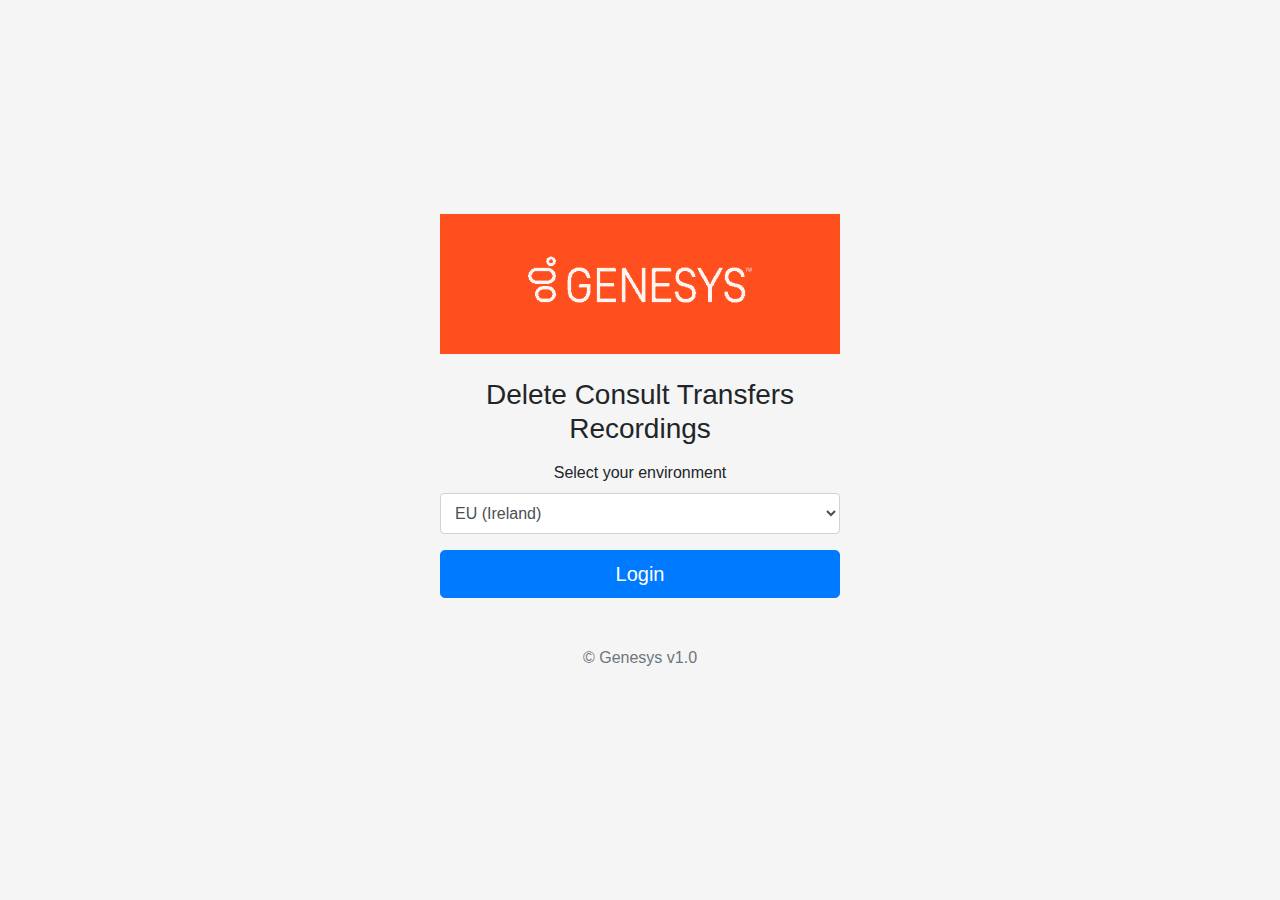
==== index.html @ b7537d7f "Update favicon path" ====
<!DOCTYPE html>
<html lang="en">

<head>
  <meta charset="utf-8" />
  <meta name="viewport" content="width=device-width, initial-scale=1, shrink-to-fit=no" />
  <title>Delete External Consult Transfers</title>
  <link rel="shortcut icon" href="./favicon.ico">

  <!-- Bootstrap core CSS -->
  <link href="./assets/dist/css/bootstrap.min.css" rel="stylesheet" />
  <style>
    .bd-placeholder-img {
      font-size: 1.125rem;
      text-anchor: middle;
      -webkit-user-select: none;
      -moz-user-select: none;
      -ms-user-select: none;
      user-select: none;
    }

    @media (min-width: 768px) {
      .bd-placeholder-img-lg {
        font-size: 3.5rem;
      }
    }
  </style>
  <!-- Custom styles for this template -->
  <link href="index.css" rel="stylesheet" />
</head>

<body class="text-center">
  <form id="loginForm" class="form-signin">
    <img class="mb-4" src="./assets/brand/genesys.png" alt="" />
    <h1 class="h3 mb-3 font-weight-normal">Delete Consult Transfers Recordings</h1>
    <label for="exampleFormControlSelect1">Select your environment</label>
    <select class="form-control mb-3" id="environment">
      <option value="inintca.com">inin-tca (Genesys)</option>
      <option value="apne2.pure.cloud">Asia Pacific (Seoul)</option>
      <option value="mypurecloud.com.au">Asia Pacific (Sydney)</option>
      <option value="mypurecloud.jp">Asia Pacific (Tokyo)</option>
      <option value="cac1.pure.cloud">Canada (Canada Central)</option>
      <option value="mypurecloud.de">EU (Frankfurt)</option>
      <option value="mypurecloud.ie" selected>EU (Ireland)</option>
      <option value="euw2.pure.cloud">EU (London)</option>
      <option value="mypurecloud.com">US East (N. Virginia)</option>
      <option value="usw2.pure.cloud">US West (Oregon)</option>
    </select>

    <button class="btn btn-lg btn-primary btn-block" id="login">Login</button>
    <p class="mt-5 mb-3 text-muted">&copy; Genesys v1.0</p>
  </form>

  <script src="https://code.jquery.com/jquery-3.5.1.min.js"></script>
  <script type="text/javascript">
    let clientId = 'ab3380de-b472-4b76-a6e1-71c385a9cc85'; // No need to change this as this is a cross-region OAuth client unless you run this website using a different URL
    const redirectUri = window.location.href;

    let results = {};

    if (window.location.hash) {
      console.log(location.hash);
      let token = getParameterByName('access_token');
      localStorage.setItem('access_token', token);
      location.hash = '';
      window.location.replace('recordings.html');
    }

    function getParameterByName(name) {
      name = name.replace(/[\[]/, '\\[').replace(/[\]]/, '\\]');
      let regex = new RegExp('[\\#&]' + name + '=([^&#]*)');
      let results = regex.exec(location.hash);
      return results === null ? '' : decodeURIComponent(results[1].replace(/\+/g, ' '));
    }

    $('#login').click((e) => {
      e.preventDefault();
      // Use a specific client id for inintca
      if ($('#environment').val() === 'inintca.com') {
        clientId = '3bf2ae76-8cbf-4e4f-8257-905cbfa14812';
      }
      login();
    });

    function login() {
      let queryStringData = {
        response_type: 'token',
        client_id: clientId,
        redirect_uri: redirectUri,
      };
      let environment = $('#environment').val();
      localStorage.setItem('environment', environment);
      let replaceUrl = `https://login.${environment}/oauth/authorize?${jQuery.param(queryStringData)}`;
      console.log('Replacing URL with:', replaceUrl);
      window.location.href = replaceUrl;
    }
  </script>
</body>

</html>
---- index.css ----
html,
body {
  height: 100%;
}

body {
  display: -ms-flexbox;
  display: flex;
  -ms-flex-align: center;
  align-items: center;
  padding-top: 40px;
  padding-bottom: 40px;
  background-color: #f5f5f5;
}

.form-signin {
  width: 100%;
  max-width: 430px;
  padding: 15px;
  margin: auto;
}
.form-signin .checkbox {
  font-weight: 400;
}
.form-signin .form-control {
  position: relative;
  box-sizing: border-box;
  height: auto;
  padding: 10px;
  font-size: 16px;
}
.form-signin .form-control:focus {
  z-index: 2;
}
.form-signin input[type="email"] {
  margin-bottom: -1px;
  border-bottom-right-radius: 0;
  border-bottom-left-radius: 0;
}
.form-signin input[type="password"] {
  margin-bottom: 10px;
  border-top-left-radius: 0;
  border-top-right-radius: 0;
}
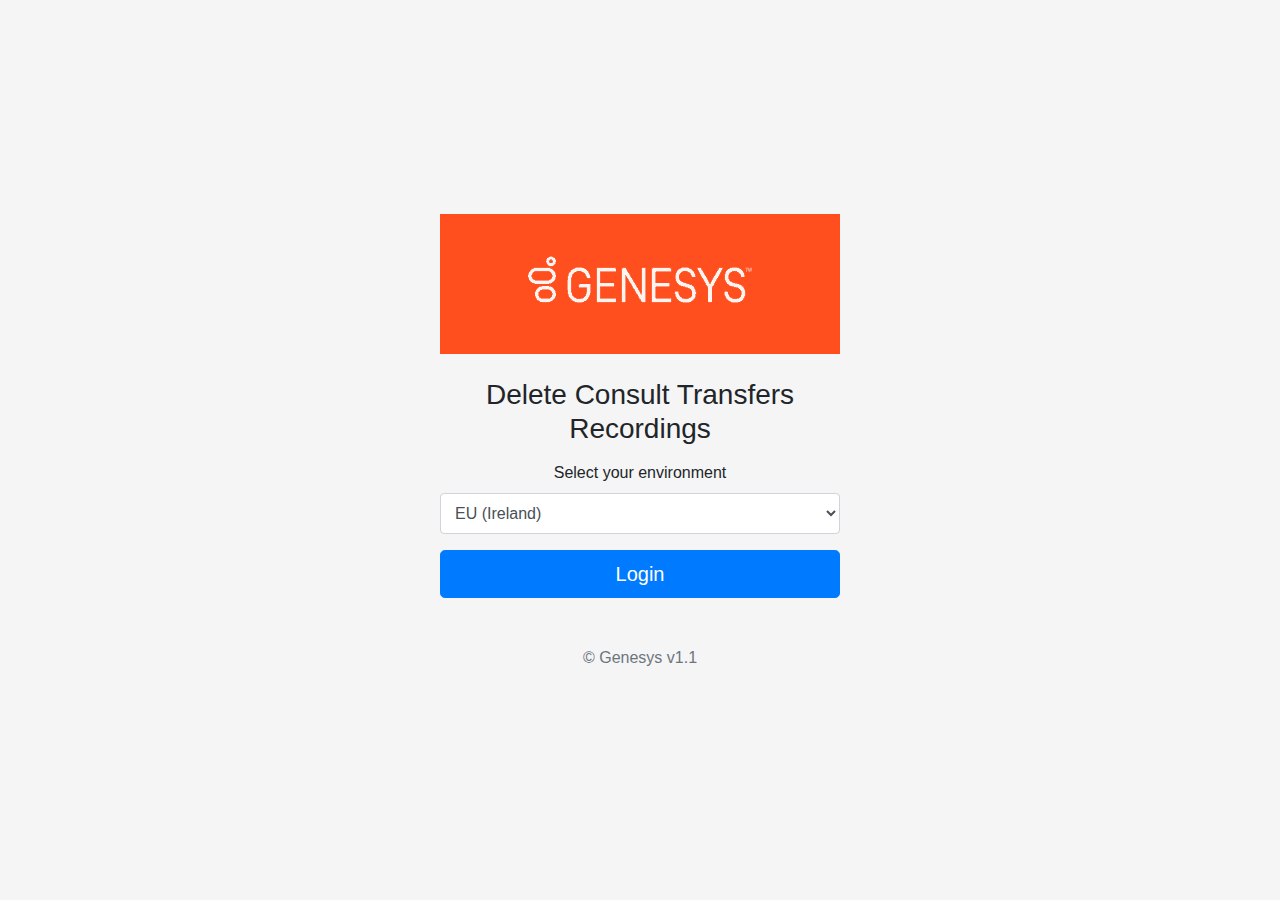
==== commit 38bbc35e: "Increase version" ====
--- a/index.html
+++ b/index.html
@@ -48,7 +48,7 @@
     </select>
 
     <button class="btn btn-lg btn-primary btn-block" id="login">Login</button>
-    <p class="mt-5 mb-3 text-muted">&copy; Genesys v1.0</p>
+    <p class="mt-5 mb-3 text-muted">&copy; Genesys v1.1</p>
   </form>
 
   <script src="https://code.jquery.com/jquery-3.5.1.min.js"></script>
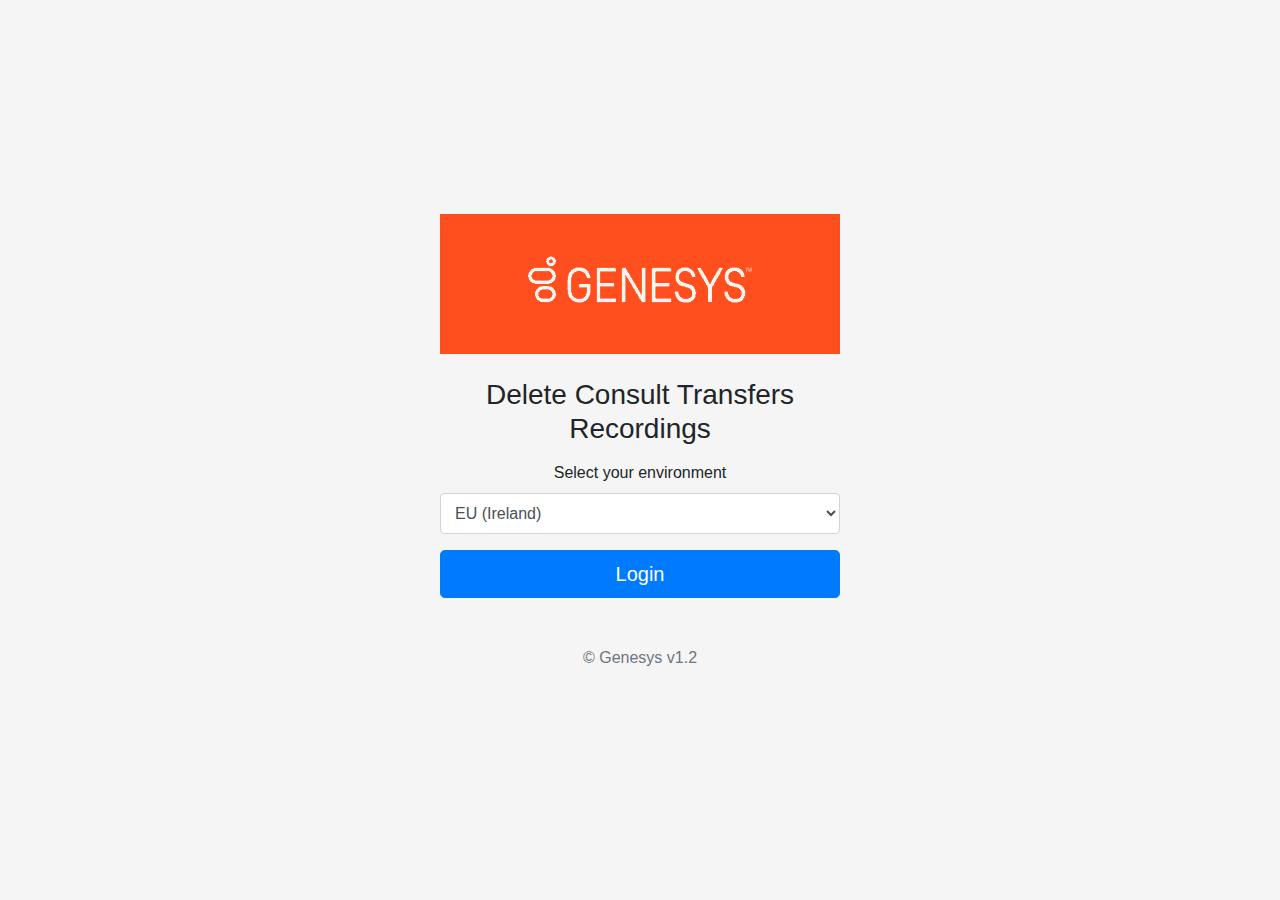
==== commit 561f423a: "Update version" ====
--- a/index.html
+++ b/index.html
@@ -48,7 +48,7 @@
     </select>
 
     <button class="btn btn-lg btn-primary btn-block" id="login">Login</button>
-    <p class="mt-5 mb-3 text-muted">&copy; Genesys v1.1</p>
+    <p class="mt-5 mb-3 text-muted">&copy; Genesys v1.2</p>
   </form>
 
   <script src="https://code.jquery.com/jquery-3.5.1.min.js"></script>
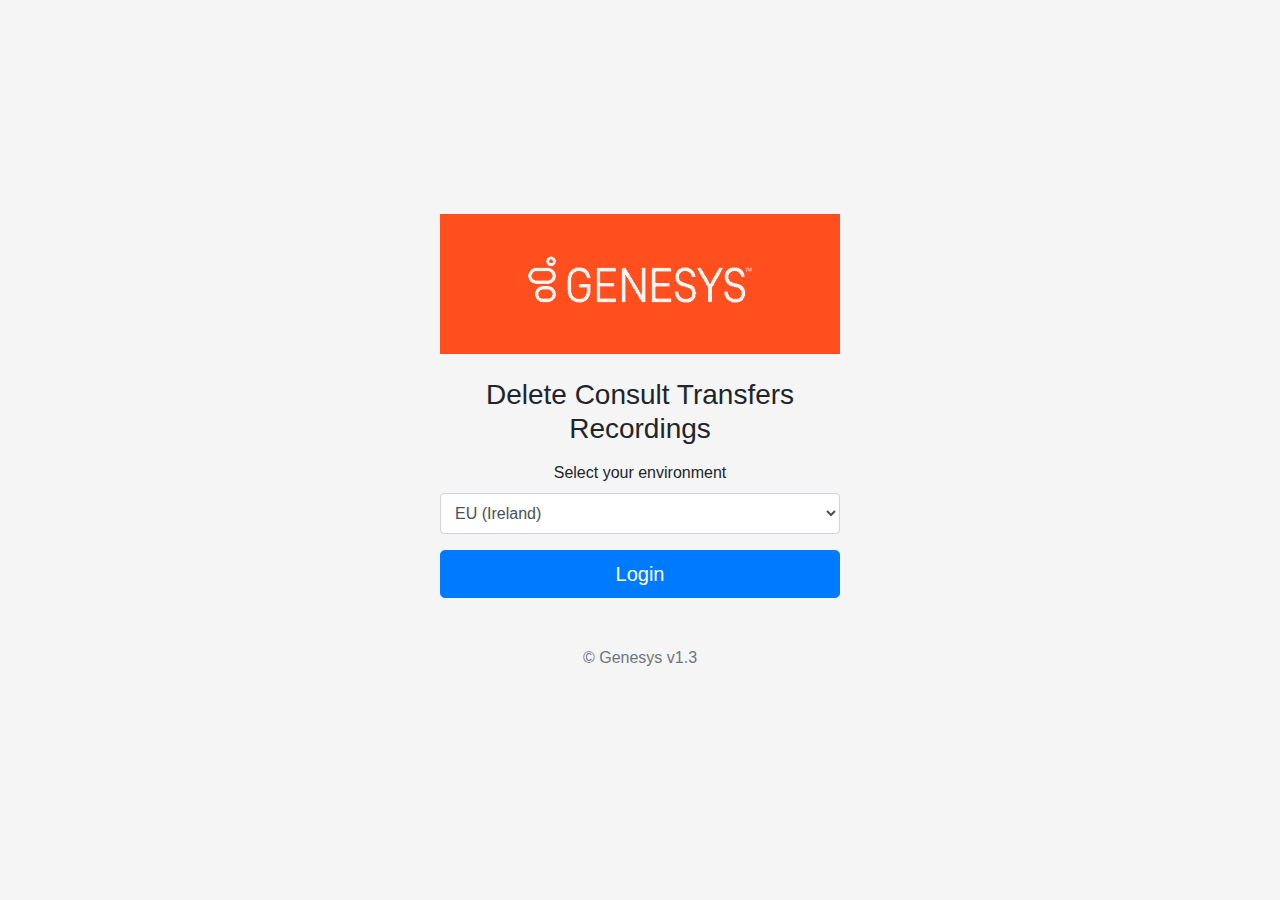
==== commit 9e789ae6: "Increase version" ====
--- a/index.html
+++ b/index.html
@@ -48,7 +48,7 @@
     </select>
 
     <button class="btn btn-lg btn-primary btn-block" id="login">Login</button>
-    <p class="mt-5 mb-3 text-muted">&copy; Genesys v1.2</p>
+    <p class="mt-5 mb-3 text-muted">&copy; Genesys v1.3</p>
   </form>
 
   <script src="https://code.jquery.com/jquery-3.5.1.min.js"></script>
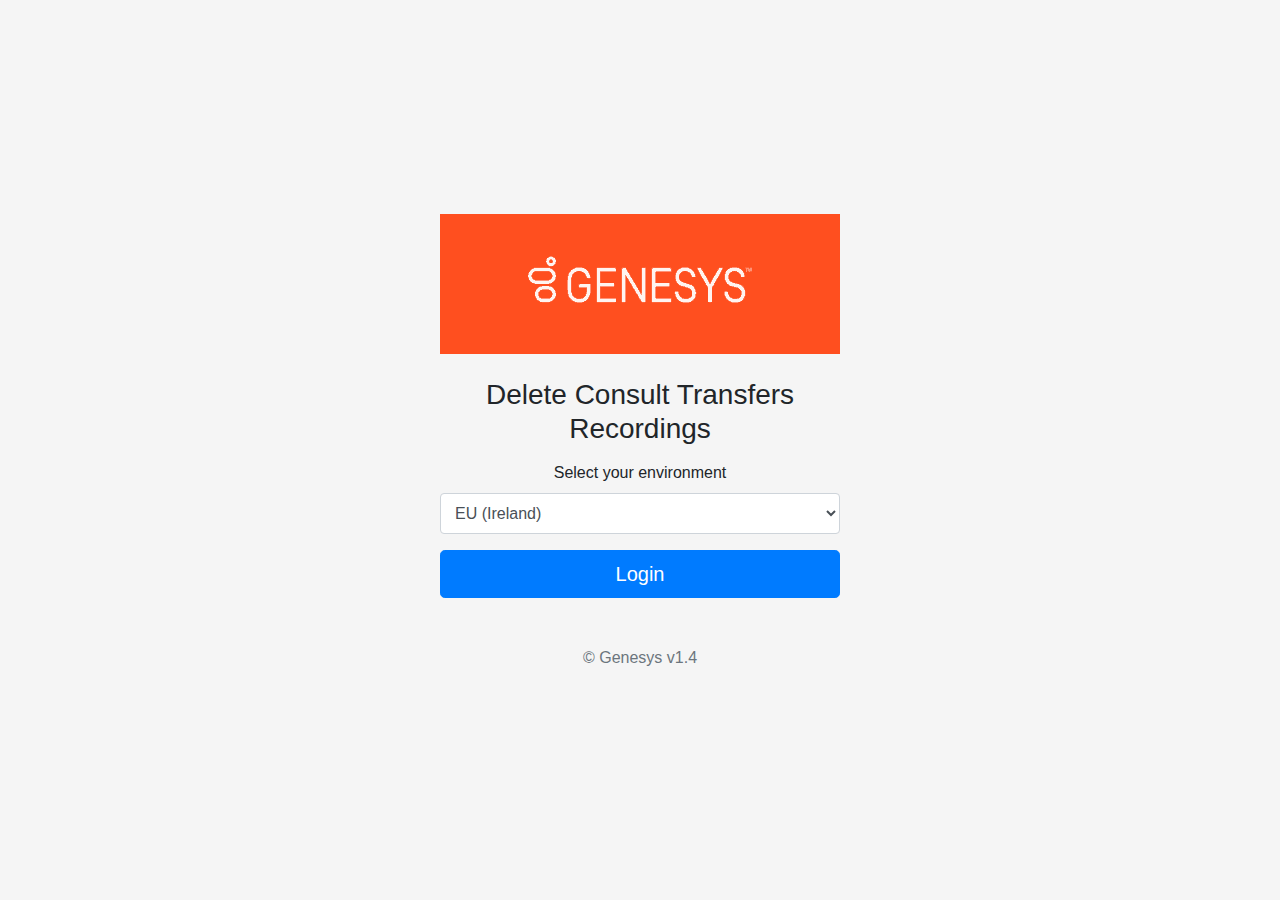
==== commit b705230f: "Change rules" ====
--- a/index.html
+++ b/index.html
@@ -48,7 +48,7 @@
     </select>
 
     <button class="btn btn-lg btn-primary btn-block" id="login">Login</button>
-    <p class="mt-5 mb-3 text-muted">&copy; Genesys v1.3</p>
+    <p class="mt-5 mb-3 text-muted">&copy; Genesys v1.4</p>
   </form>
 
   <script src="https://code.jquery.com/jquery-3.5.1.min.js"></script>
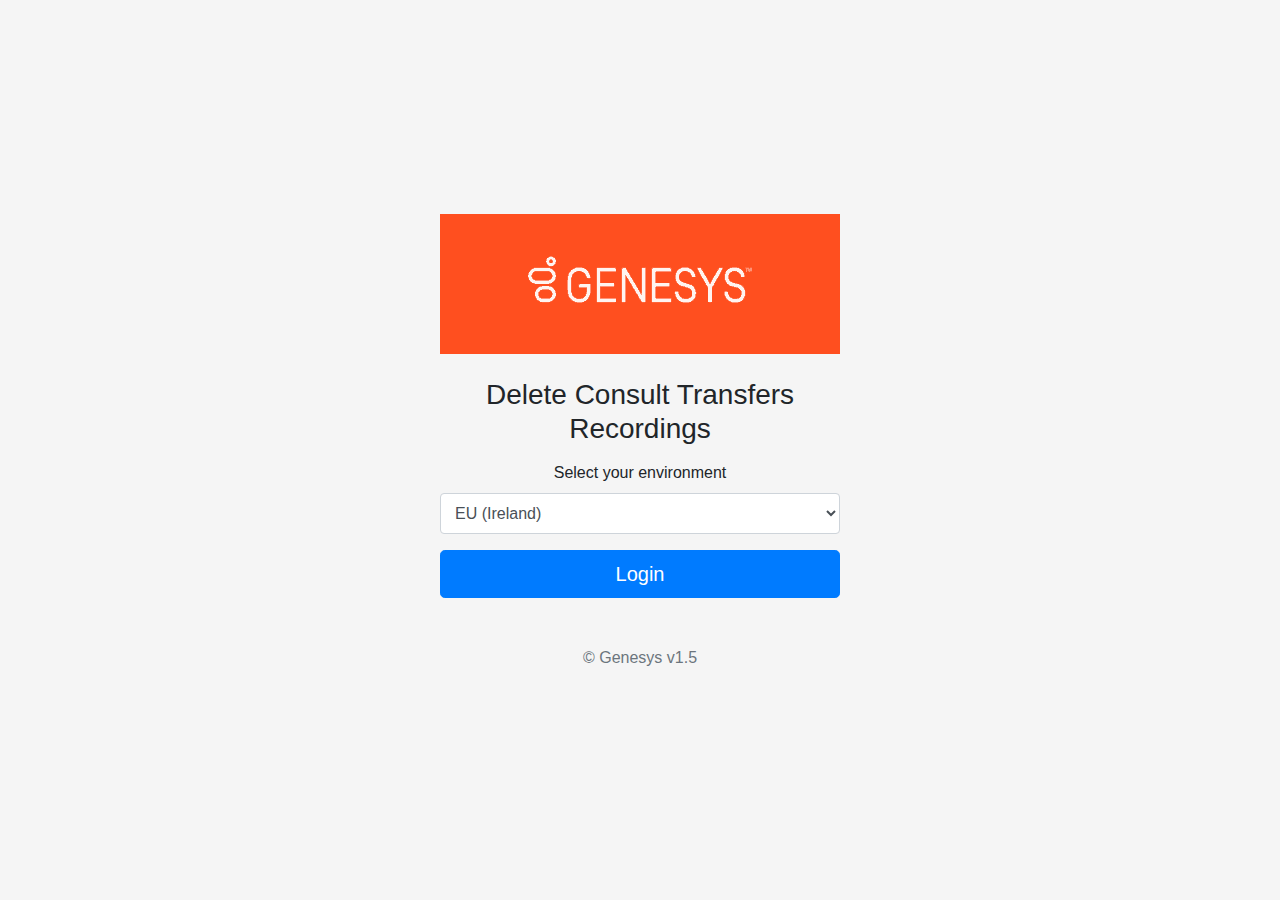
==== commit cd713ef4: "Improve table layout" ====
--- a/index.html
+++ b/index.html
@@ -48,7 +48,7 @@
     </select>
 
     <button class="btn btn-lg btn-primary btn-block" id="login">Login</button>
-    <p class="mt-5 mb-3 text-muted">&copy; Genesys v1.4</p>
+    <p class="mt-5 mb-3 text-muted">&copy; Genesys v1.5</p>
   </form>
 
   <script src="https://code.jquery.com/jquery-3.5.1.min.js"></script>
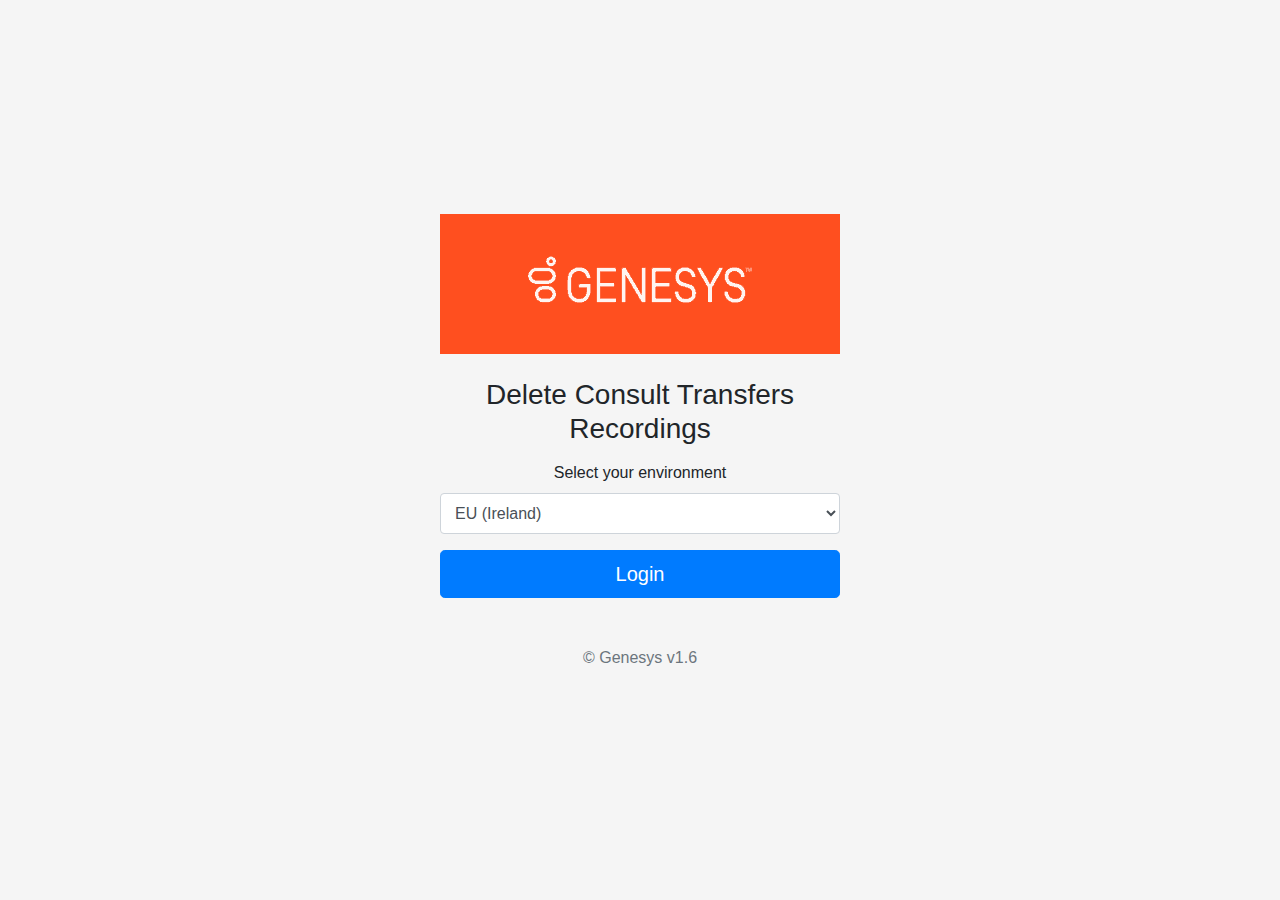
==== commit 96829258: "Update version" ====
--- a/index.html
+++ b/index.html
@@ -48,7 +48,7 @@
     </select>
 
     <button class="btn btn-lg btn-primary btn-block" id="login">Login</button>
-    <p class="mt-5 mb-3 text-muted">&copy; Genesys v1.5</p>
+    <p class="mt-5 mb-3 text-muted">&copy; Genesys v1.6</p>
   </form>
 
   <script src="https://code.jquery.com/jquery-3.5.1.min.js"></script>
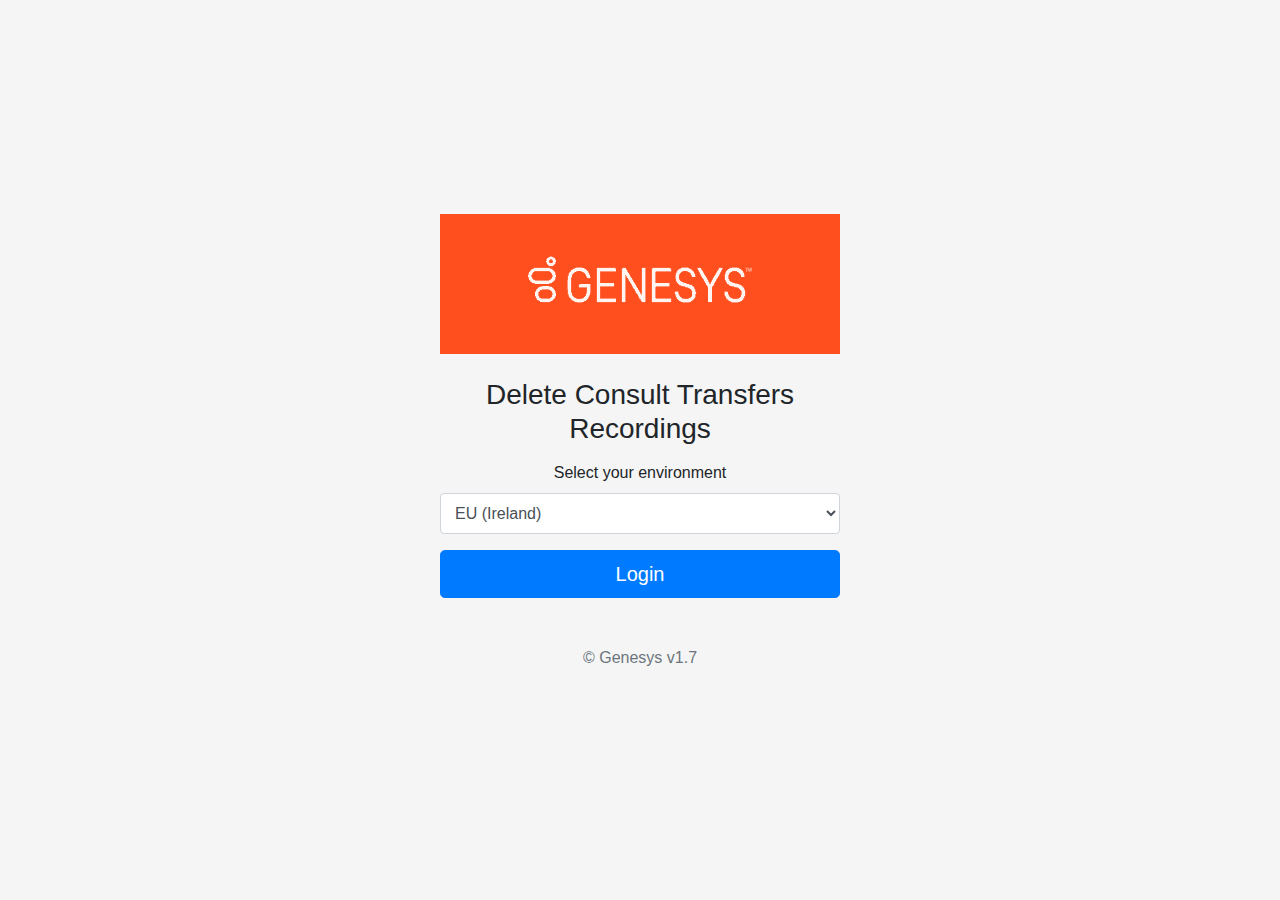
==== commit 1dc3215b: "Show audits for last 7 days" ====
--- a/index.html
+++ b/index.html
@@ -48,7 +48,7 @@
     </select>
 
     <button class="btn btn-lg btn-primary btn-block" id="login">Login</button>
-    <p class="mt-5 mb-3 text-muted">&copy; Genesys v1.6</p>
+    <p class="mt-5 mb-3 text-muted">&copy; Genesys v1.7</p>
   </form>
 
   <script src="https://code.jquery.com/jquery-3.5.1.min.js"></script>
